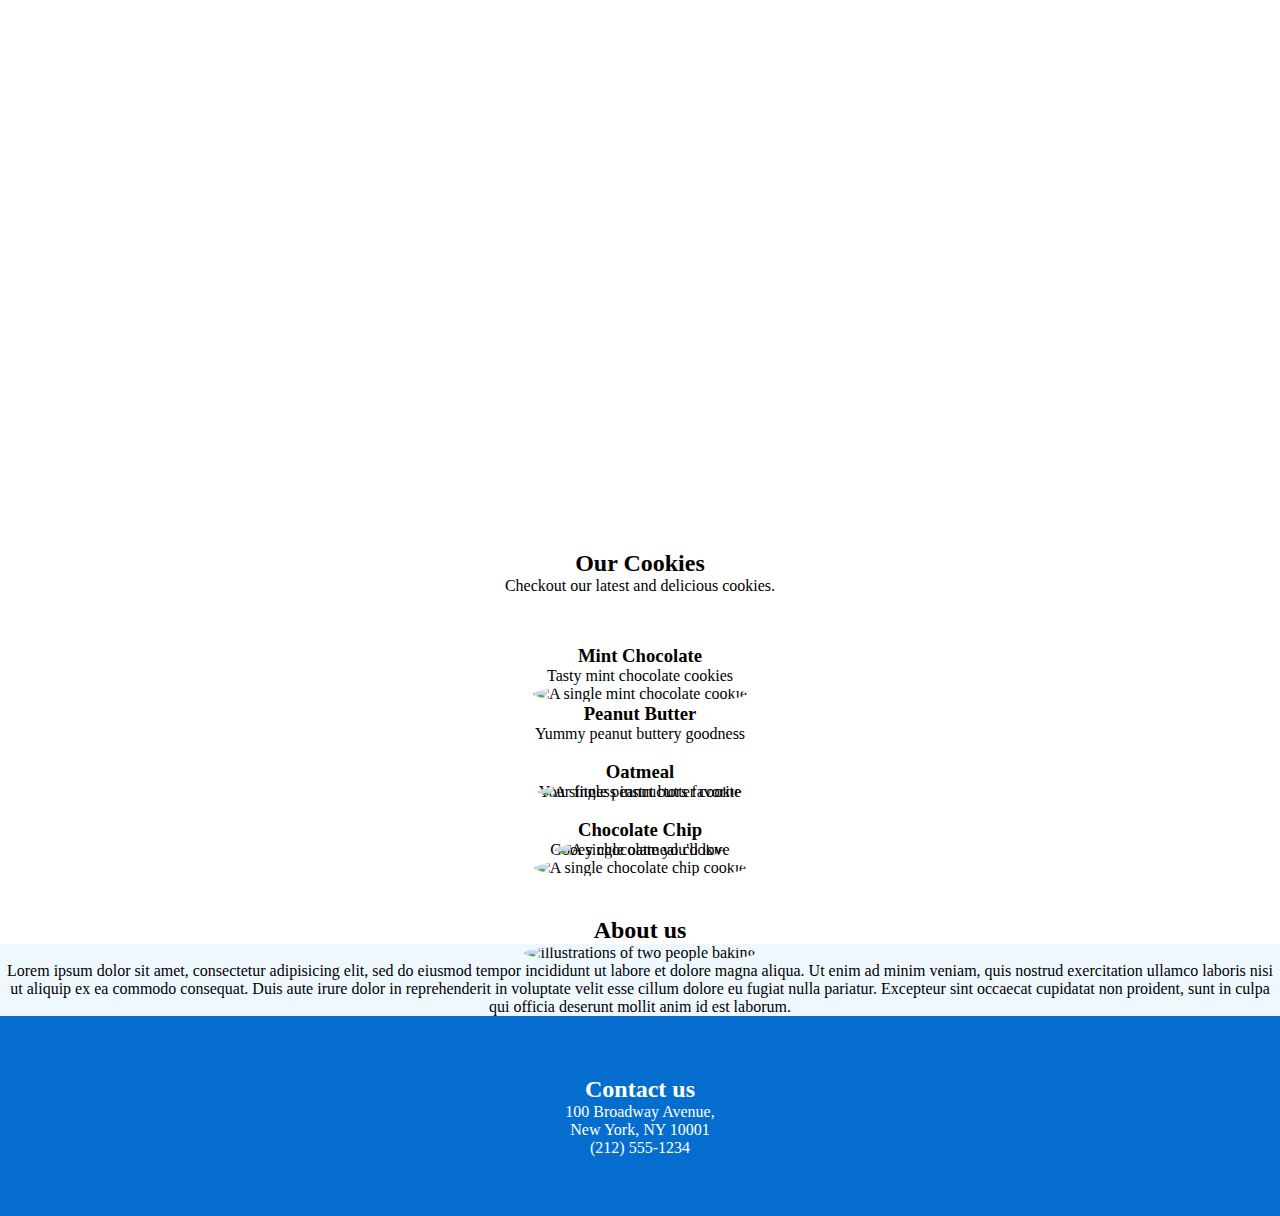
==== index.html @ 553e2e66 "finished all the requested tasks for this assignment." ====
<!DOCTYPE html>
<html lang="en">
<head>
  <meta charset="UTF-8" />
  <meta name="viewport" content="width=device-width, initial-scale=1.0" />
  <link href="./css/styles.css" rel="stylesheet" />
 <link href="https://cdn.jsdelivr.net/npm/bootstrap@5.2.3/dist/css/bootstrap.min.css" rel="stylesheet" integrity="sha384-rbsA2VBKQhggwzxH7pPCaAqO46MgnOM80zW1RWuH61DGLwZJEdK2Kadq2F9CUG65" crossorigin="anonymous">
  <title>Cookie Store</title>
</head>

<body>
  <header class="header">
    <h1>Cookie Store</h1>
    <p>Buy our awesome cookies. All proceeds go to charity!</p>
  </header>

  <main>
        <div class="cookies-intro">
      <h2>Our Cookies</h2>
      <p>Checkout our latest and delicious cookies.</p>
    </div>
    <div class="container mw-100  row row-cols-1 row-cols-md-2 row-cols-lg-4">
    <div class="col">
      <h3>Mint Chocolate</h3>
      <p>Tasty mint chocolate cookies</p>
      <img  class="img-fluid" src="images/mint-cookie.png" alt="A single mint chocolate cookie" />
    </div>
    <div class="col relative">
      <h3>Peanut Butter</h3>
      <p>Yummy peanut buttery goodness</p>
      <img class="center-img img-fluid"  src="images/peanut-cookie.png" alt="A single peanut butter cookie" />
    </div> 
    <div class="col">
      <h3>Oatmeal</h3>
      <p>Your fitness instructors favorite</p>
      <img class="center-img img-fluid" src="images/oatmeal-cookie.png" alt="A single oatmeal cookie" />
    </div>

    <div class="col">
      <h3>Chocolate Chip</h3>
      <p>Gooey chocolate you'll love</p>
      <img class="img-fluid"  src="images/chip-cookie.png" alt="A single chocolate chip cookie" />
    </div>
    </div>
  </main>
  <div class="about mt-5 row row-cols-1">
    <h2 class="col">About us</h2>
    <div class="about-content row row-cols-1 row-cols-md-2 mw-100">
      <div class="col col-md-2">
       <img class="about-img" src="images/bakers.svg" alt="illustrations of two people baking" />
      </div>
    <div class="col col-md-8 text-start">
      <p>
   Lorem ipsum dolor sit amet, consectetur adipisicing elit, sed do eiusmod
      tempor incididunt ut labore et dolore magna aliqua. Ut enim ad minim
      veniam, quis nostrud exercitation ullamco laboris nisi ut aliquip ex ea
      commodo consequat. Duis aute irure dolor in reprehenderit in voluptate
      velit esse cillum dolore eu fugiat nulla pariatur. Excepteur sint
      occaecat cupidatat non proident, sunt in culpa qui officia deserunt
      mollit anim id est laborum.
      </p>

    </div>
  </div>
  </div>
  <footer class="mw-100">
    <h2>Contact us</h2>
    <div>
      100 Broadway Avenue,<br />
      New York, NY 10001 <br />
      (212) 555-1234
    </div>
  </footer>
  <script src="https://cdn.jsdelivr.net/npm/bootstrap@5.2.3/dist/js/bootstrap.bundle.min.js" integrity="sha384-kenU1KFdBIe4zVF0s0G1M5b4hcpxyD9F7jL+jjXkk+Q2h455rYXK/7HAuoJl+0I4" crossorigin="anonymous"></script>
</body>

</html>
---- css/styles.css ----
/* Add custom css styles here */
* {
    padding: 0;
    margin: 0;
}

@media screen and (min-width: 1200px) {
    .center-img {
            position: relative;
            top: 40px;
        }
}

header {
    background-image: url("../images/coffee-biscuits.jpg");
    background-size: contain;
    -webkit-background-size: cover;
    -moz-background-size: cover;
    -o-background-size: cover;
    background-size: cover;
    justify-content: center;
    align-items: center;
    display: flex;
    flex-direction: column;
    height: 500px;
    color: white;
}

.cookies-intro {
    margin: 50px 0px 50px 0px;
    align-self: center;
    text-align: center;
}

.container {
    margin-bottom: 40px;
}


.col {
    justify-content: center;
    text-align: center;
}

.about {
    align-items: center;
    align-content: center;
}

main img {
    border-radius: 100%;

}

.about-img {
    border-radius: 100%;
    height: 150px;
}

.about div {
    align-items: center;
}

.about-content {
    background-color: aliceblue;
    justify-content: center;
}

footer {
    background-color: rgb(5, 109, 206);
    display: flex;
    flex-direction: column;
    justify-content: center;
    height: 200px;
    align-items: center;
    align-content: center;
    color: white;
    text-align: center;
}
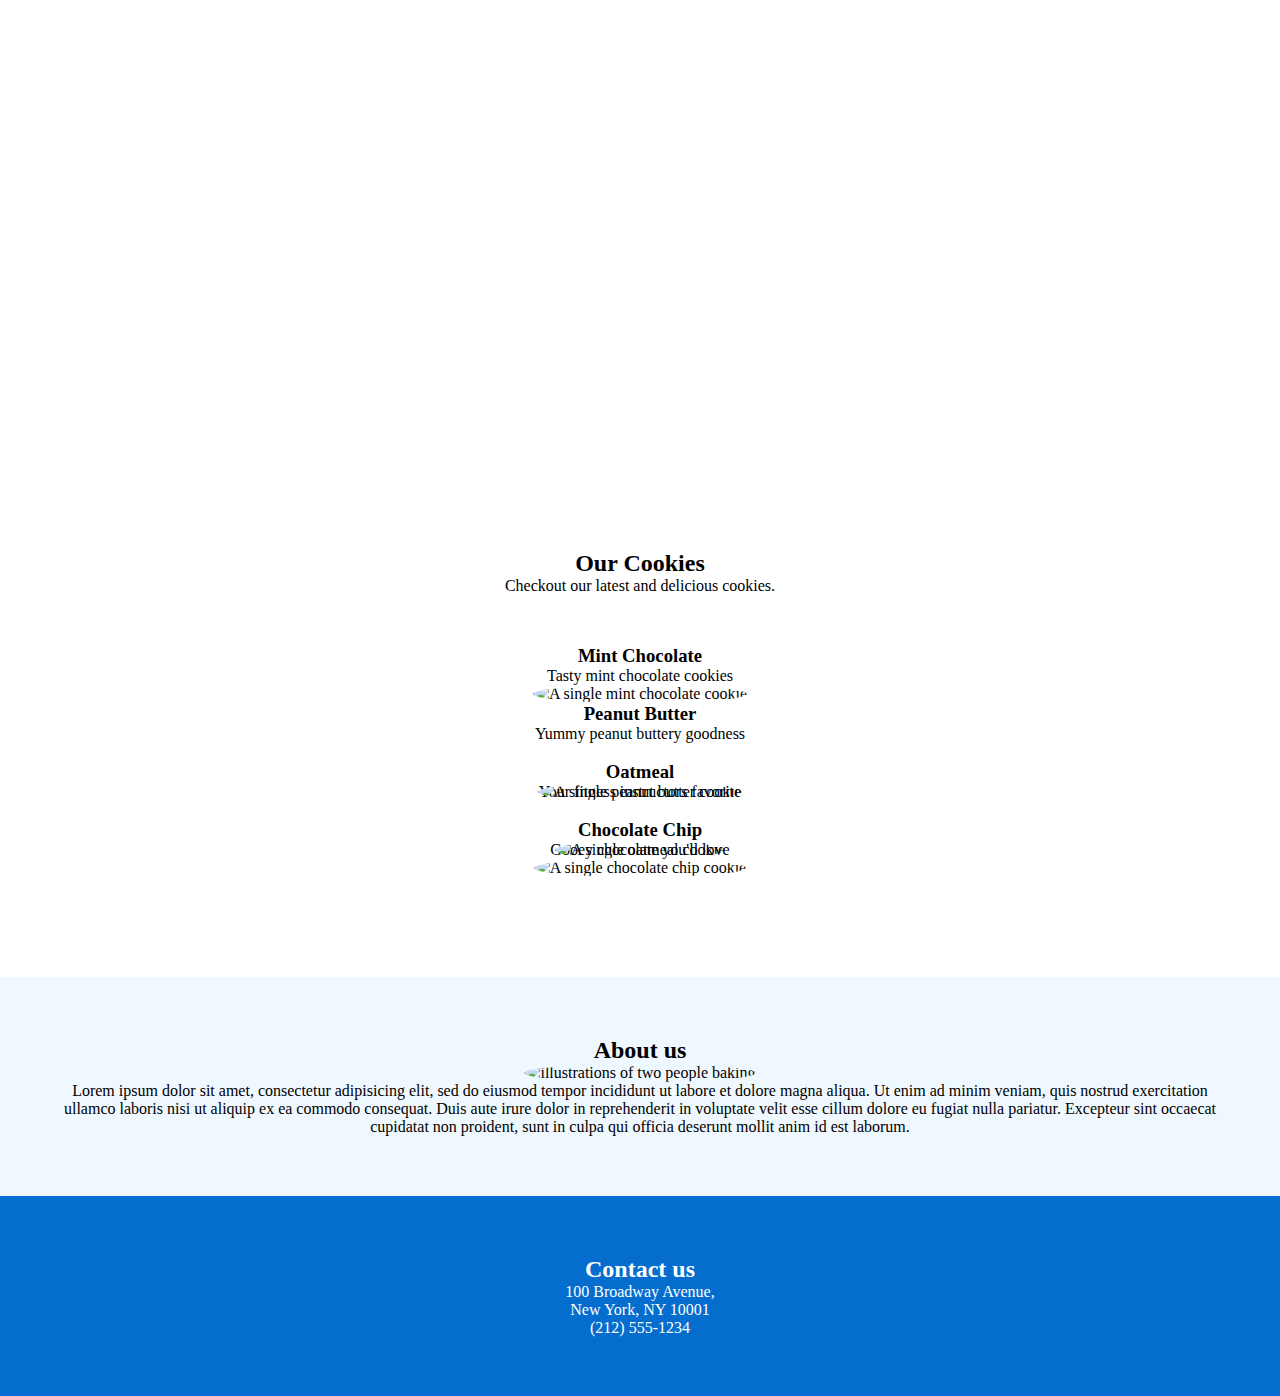
==== commit 1468e68e: "fixed detail with about header position" ====
--- a/index.html
+++ b/index.html
@@ -1,3 +1,7 @@
+<!--I was able to implement grid utilities and tried to make the page similar to the one in the lesson, though a major problem was the width overflowing to the right.
+-->
+
+
 <!DOCTYPE html>
 <html lang="en">
 <head>
@@ -14,7 +18,7 @@
     <p>Buy our awesome cookies. All proceeds go to charity!</p>
   </header>
 
-  <main>
+  <main class="">
         <div class="cookies-intro">
       <h2>Our Cookies</h2>
       <p>Checkout our latest and delicious cookies.</p>
@@ -43,7 +47,8 @@
     </div>
     </div>
   </main>
-  <div class="about mt-5 row row-cols-1">
+  <div class="about-container">
+<div class="about row row-cols-1 bg-aliceblue">
     <h2 class="col">About us</h2>
     <div class="about-content row row-cols-1 row-cols-md-2 mw-100">
       <div class="col col-md-2">
@@ -63,6 +68,7 @@
     </div>
   </div>
   </div>
+  </div>
   <footer class="mw-100">
     <h2>Contact us</h2>
     <div>
--- a/css/styles.css
+++ b/css/styles.css
@@ -1,4 +1,3 @@
-/* Add custom css styles here */
 * {
     padding: 0;
     margin: 0;
@@ -25,26 +24,26 @@
     height: 500px;
     color: white;
 }
-
 .cookies-intro {
     margin: 50px 0px 50px 0px;
     align-self: center;
     text-align: center;
 }
-
 .container {
     margin-bottom: 40px;
 }
-
 
 .col {
     justify-content: center;
     text-align: center;
 }
 
-.about {
-    align-items: center;
-    align-content: center;
+.about-container{
+        background-color: aliceblue;
+            align-items: center;
+            align-content: center;
+            padding: 60px;
+            margin-top: 100px;
 }
 
 main img {
@@ -62,7 +61,6 @@
 }
 
 .about-content {
-    background-color: aliceblue;
     justify-content: center;
 }
 
